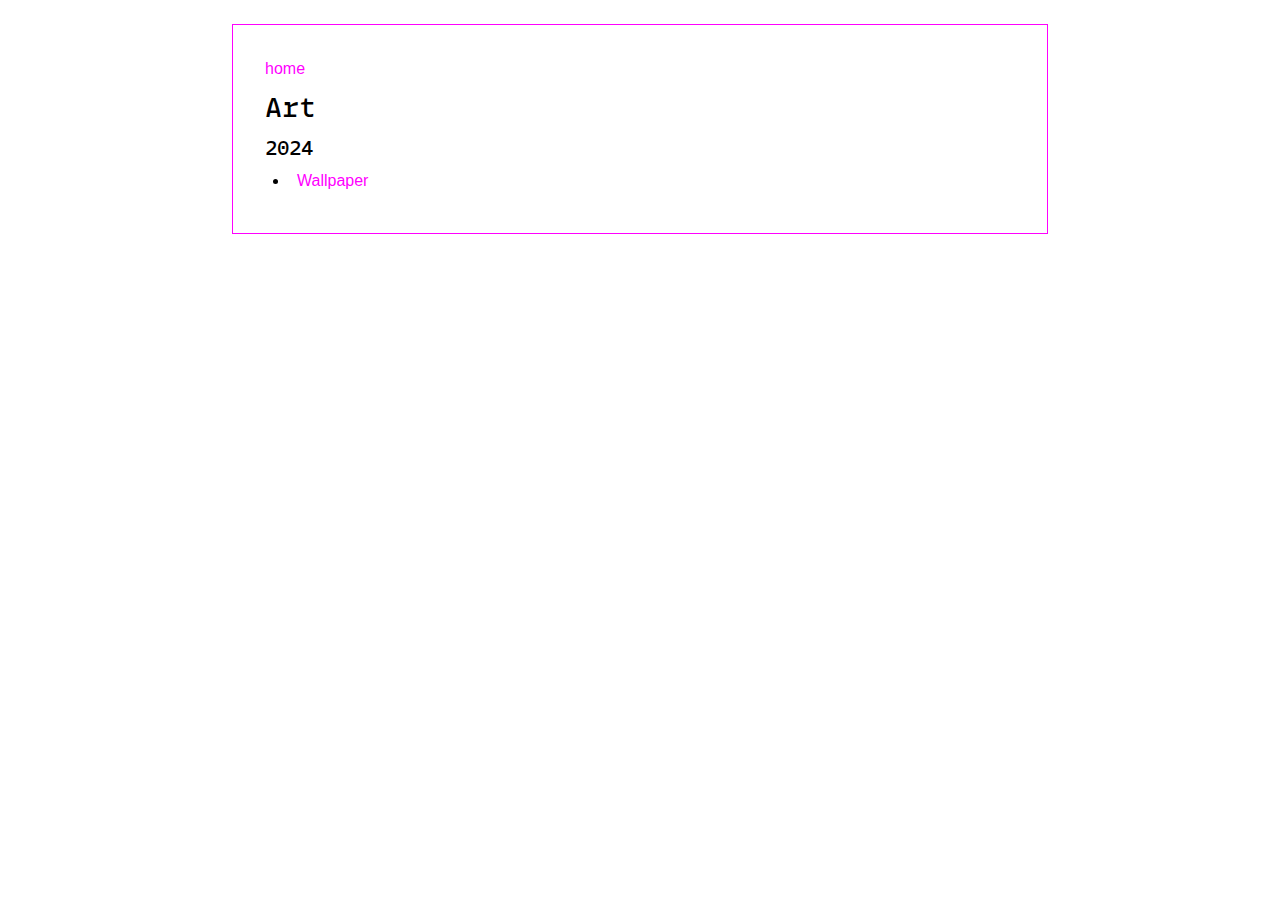
==== art.html @ b9e4606d "Visual art -> art" ====
<!DOCTYPE html>
<html lang="en">

<head>
    <title>Elliott Etzkorn - Art</title>
    <meta name='viewport' content='width=device-width'>
    <link rel='stylesheet' href='visual-art/styles.css'>
    <link rel='stylesheet' href='styles.css'>
</head>

<body>
    <a href='.'>home</a>
    <div class="spacer-md"></div>
    <h1>Art</h1>
    <div class="spacer-md"></div>
    <h2>2024</h3>
        <div class="spacer-sm"></div>
        <ul>
            <li>
                <a href='art/wallpaper.html'>Wallpaper</a>
            </li>
        </ul>


</body>

</html>
---- visual-art/styles.css ----
a,a:visited{color:magenta}body{border:1px solid magenta}pre{max-width:100%;max-height:100vh;overflow:auto}
---- styles.css ----
@font-face {
    font-family: Mono;
    src: url('mono.ttf') format('truetype');
    font-weight: normal;
}

@font-face {
    font-family: Mono;
    src: url('mono-bold.ttf') format('truetype');
    font-weight: bold;
}

@font-face {
    font-family: Mono;
    src: url('mono-light.ttf') format('truetype');
    font-weight: 300;
}

* {
    font-family: Mono, sans-serif;
    margin: 0
}

.spacer-sm {
    height: .5rem
}

.spacer-md {
    height: 1rem
}

body,
img {
    width: 100%
}

img {
    object-fit: cover;
    object-position: center;
}

body {
    background-color: white;
    max-width: 816px;
    margin: 1.5rem auto 5rem;
    box-sizing: border-box;
    padding: 2rem;
    line-height: 1.5rem;
}

small {
    color: gray;
}

a {
    text-decoration: none;
    font-weight: normal;
}

a:hover {
    text-decoration: underline
}

a:active {
    color: red
}

h1 {
    font-size: 1.66em
}

h2 {
    font-size: 1.22em
}

html {
    overflow-y: scroll
}

li {
    margin-bottom: .5rem;
    padding-left: .5rem
}

ul {
    padding-left: 1.5rem
}

.container {
    display: grid;
    grid-template-columns: 1fr 1fr;
    grid-gap: 2rem
}

#imageGrid {
    display: grid;
    grid-template-columns: repeat(3, 1fr);
    gap: 1px
}

@media (max-width:816px) {
    #imageGrid {
        grid-template-columns: repeat(2, 1fr)
    }

    body {
        padding: 1rem 1rem 2rem;
        margin: 0;
        min-height: 100vh;
        border: none
    }

    .container {
        grid-template-columns: 1fr
    }
}
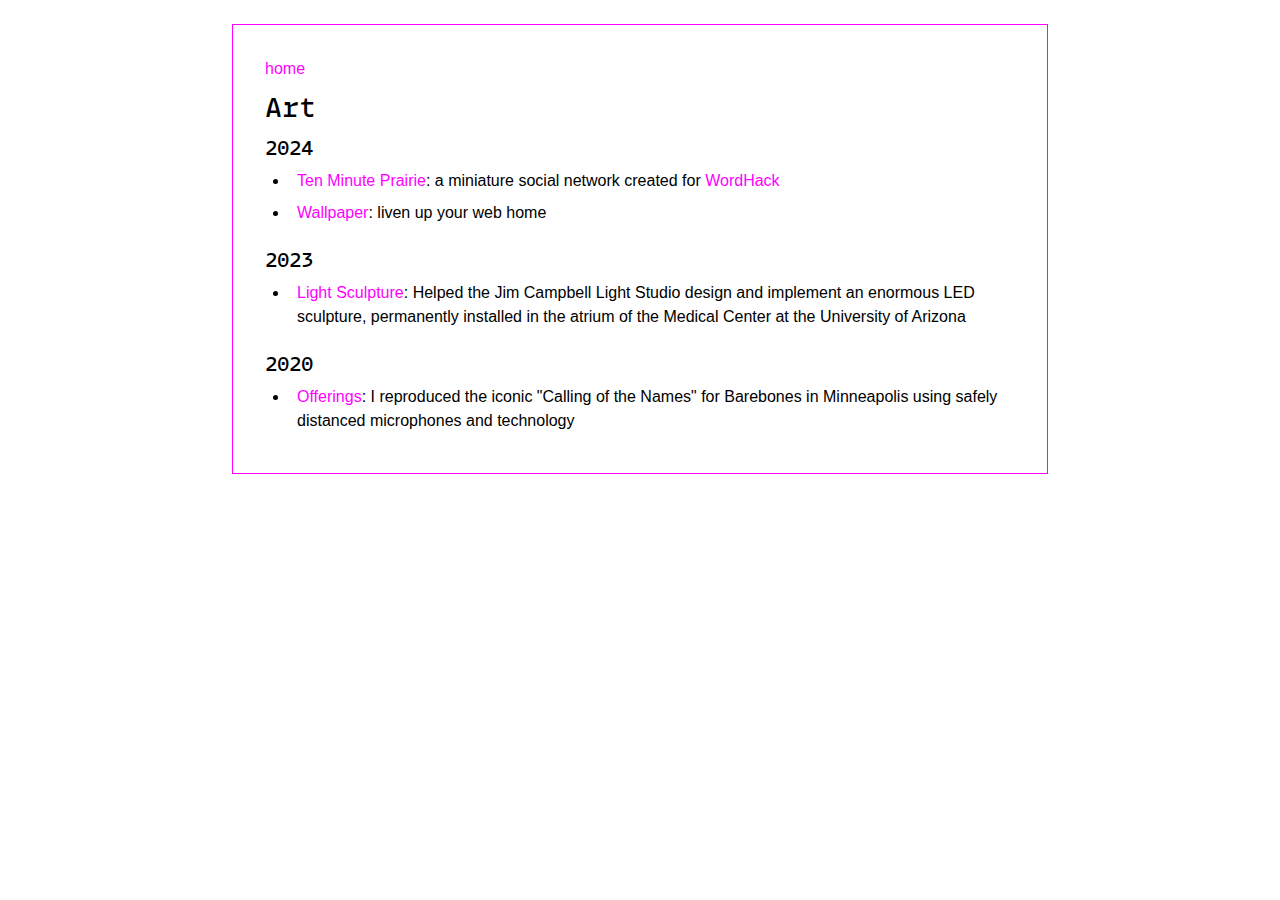
==== commit 346acd98: "More art links" ====
--- a/art.html
+++ b/art.html
@@ -13,15 +13,41 @@
     <div class="spacer-md"></div>
     <h1>Art</h1>
     <div class="spacer-md"></div>
-    <h2>2024</h3>
-        <div class="spacer-sm"></div>
-        <ul>
-            <li>
-                <a href='art/wallpaper.html'>Wallpaper</a>
-            </li>
-        </ul>
+    <h2>2024</h2>
+    <div class="spacer-sm"></div>
+    <ul>
+        <li>
+            <a href='tenminuteprairie'>Ten Minute Prairie</a>: a miniature social network created for <a
+                href="https://toddwords.com/wordhack/">WordHack</a>
+        </li>
+        <li>
+            <a href='art/wallpaper.html'>Wallpaper</a>: liven up your web home
+        </li>
+    </ul>
 
+    <div class="spacer-md"></div>
+    <h2>2023</h2>
+    <div class="spacer-sm"></div>
+    <ul>
+        <li>
+            <a href='https://www.jimcampbell.tv/portfolio/public_art/'>Light Sculpture</a>: Helped the Jim Campbell
+            Light Studio design and implement
+            an
+            enormous LED sculpture, permanently installed in the atrium of the Medical Center at the University of
+            Arizona
+        </li>
+    </ul>
 
+    <div class="spacer-md"></div>
+    <h2>2020</h2>
+    <div class="spacer-sm"></div>
+    <ul>
+        <li>
+            <a href='https://barebonespuppets.org/offering/elliott-etzkorn/'>Offerings</a>: I reproduced the iconic
+            "Calling
+            of the Names" for Barebones in Minneapolis using safely distanced microphones and technology
+        </li>
+    </ul>
 </body>
 
 </html>